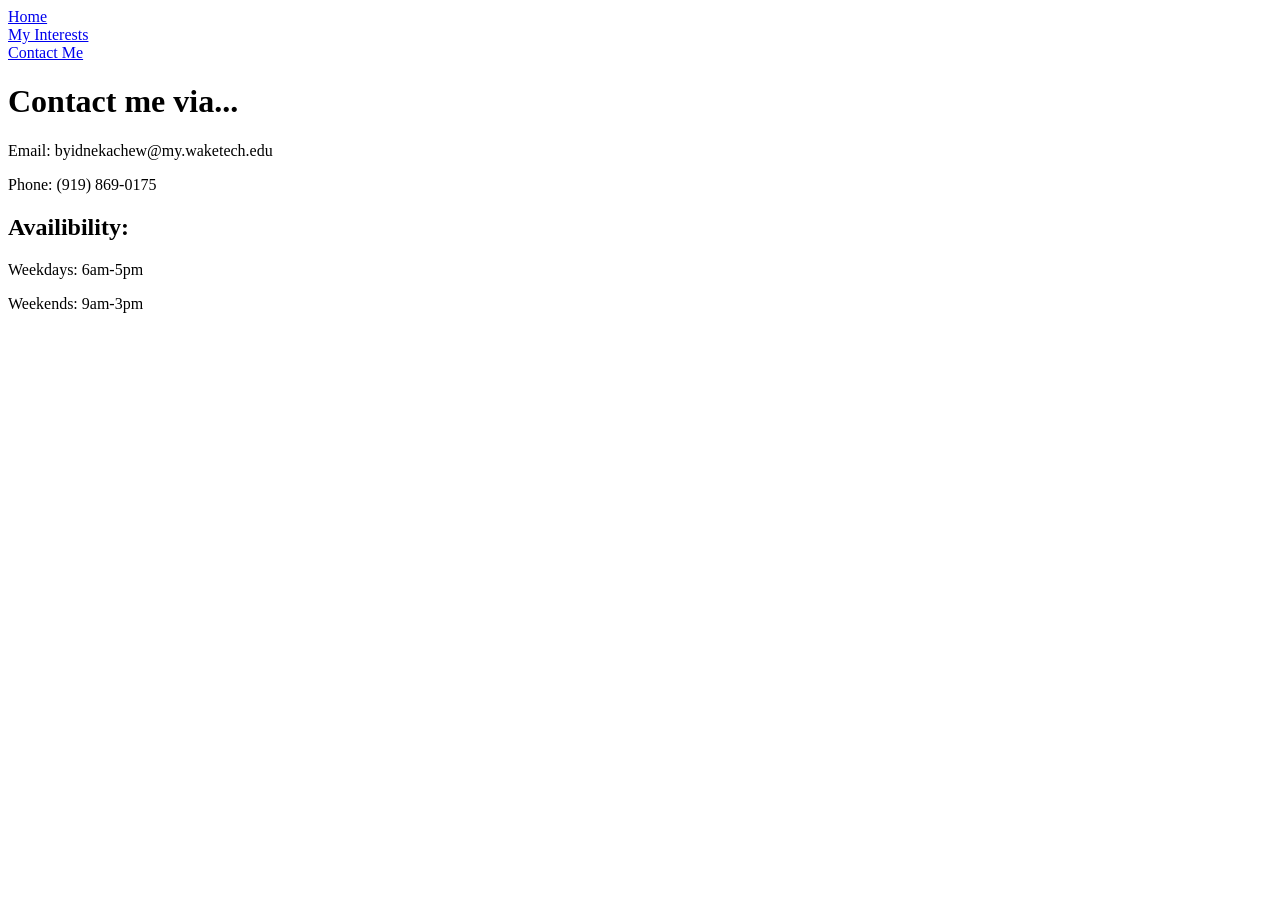
==== contact.html @ 54d41bf2 "Updated some nav features" ====
<!DOCTYPE html>
<html>
    <head>
        <title>Contact Info</title>
        <link rel="stylesheet" href="./styles.css"> 
    </head>
    <body>
        <nav>
            <ul class="navbar">
                <a href="./index.html"><li>Home</li></a>
                <a href="./interests.html"><li>My Interests</li></a>
                <a href="./contact.html"><li>Contact Me</li></a>
            </ul>
        </nav>
        <h1>Contact me via...</h1>
        <p>Email: byidnekachew@my.waketech.edu</p>
        <p>Phone: (919) 869-0175</p>
        <h2>Availibility:</h2>
        <p>Weekdays: 6am-5pm</p>
        <p>Weekends: 9am-3pm</p>
    </body>
</html>
---- styles.css ----
/* Color Palette:
Light Shades: #F8F7F7;
Light Accent: #8D3FD0;
Main Brand Color: #e96663;
Dark Accent: #928CD8;
Dark Shades: #2A1766;
*/

.name{
    color:slategray;
    font-family: 'Courier New', Courier, monospace;
    font-size: 60px;
    display: flex;
    align-items: center;
}

img{
    display: inline-block;
    border-radius:10%;
}

.navbar{
    list-style-type:none;
    margin:0;
    padding:0;
}

.navitem{
    display: inline;
}
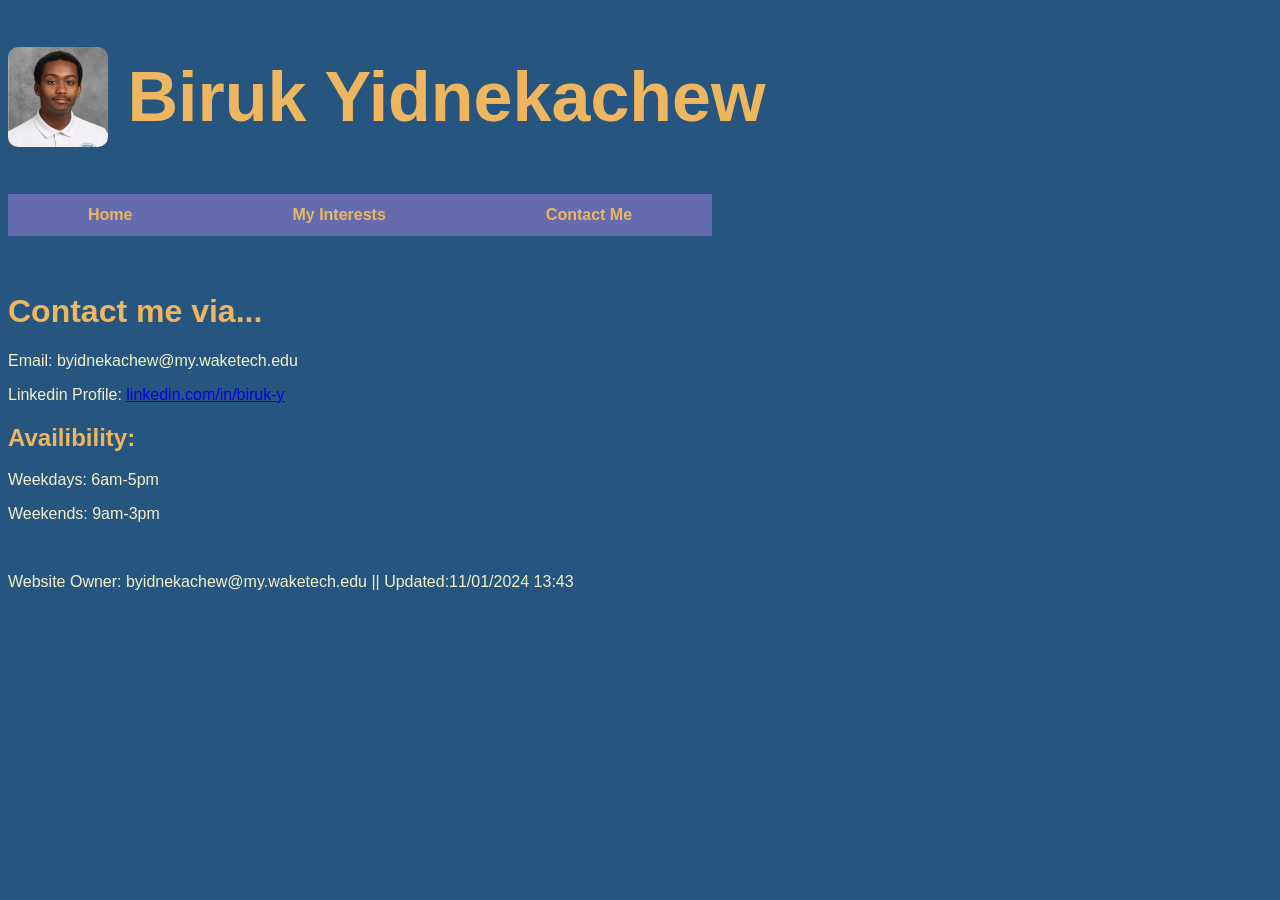
==== commit 01a6f9c2: "CSS Styling added fully" ====
--- a/contact.html
+++ b/contact.html
@@ -5,18 +5,30 @@
         <link rel="stylesheet" href="./styles.css"> 
     </head>
     <body>
+        <header>
+            <h1 class="name">
+                <img src="Biruk_Y.jpg" alt="Profile picture of Biruk Yidnekachew" width="100" height="100">
+                &nbspBiruk Yidnekachew
+            </h1>
+        </header>
+
         <nav>
             <ul class="navbar">
-                <a href="./index.html"><li>Home</li></a>
-                <a href="./interests.html"><li>My Interests</li></a>
-                <a href="./contact.html"><li>Contact Me</li></a>
+                <li><a href="./index.html"><strong>Home</strong></a></li>
+                <li><a href="./interests.html"><strong>My Interests</strong></a></li>
+                <li><a href="./contact.html"><strong>Contact Me</strong></a></li>
             </ul>
         </nav>
-        <h1>Contact me via...</h1>
+        <br><br>
+        <h1 class="subpage">Contact me via...</h1>
         <p>Email: byidnekachew@my.waketech.edu</p>
-        <p>Phone: (919) 869-0175</p>
+        <p>Linkedin Profile: <a href="https://www.linkedin.com/in/biruk-y/">linkedin.com/in/biruk-y</a></p>
         <h2>Availibility:</h2>
         <p>Weekdays: 6am-5pm</p>
         <p>Weekends: 9am-3pm</p>
+        <br>
+        <footer>
+            <p>Website Owner: byidnekachew@my.waketech.edu || Updated:11/01/2024 13:43</p>
+        </footer>
     </body>
 </html>
--- a/styles.css
+++ b/styles.css
@@ -1,30 +1,76 @@
 /* Color Palette:
-Light Shades: #F8F7F7;
-Light Accent: #8D3FD0;
-Main Brand Color: #e96663;
-Dark Accent: #928CD8;
-Dark Shades: #2A1766;
+Light Shades: #F5F0CC;
+Light Accent: #EDB65F;
+Main Brand Color: #847EB9;
+Dark Accent: #646CAD;
+Dark Shades: #26567F;
 */
 
+.color-tester{
+    background-color: #F5F0CC;
+    background-color: #EDB65F;
+    background-color: #847EB9;
+    background-color: #646CAD;
+    background-color: #26567F;
+}
+
+body{
+    background-color: #26567F;
+    font-family: 'Segoe UI', Tahoma, Verdana, sans-serif;
+    color: #F5F0CC;
+}
+
 .name{
-    color:slategray;
-    font-family: 'Courier New', Courier, monospace;
-    font-size: 60px;
+    color:#EDB65F ;
+    font-size: 70px;
     display: flex;
     align-items: center;
 }
-
 img{
     display: inline-block;
     border-radius:10%;
 }
 
-.navbar{
-    list-style-type:none;
-    margin:0;
-    padding:0;
+h2{
+    color: #EDB65F;
+}
+.subpage{
+    color: #EDB65F;
 }
 
-.navitem{
+.column {
+    float: left;
+    width: 32%;
+    background-color: #646CAD;
+    margin: .33%;
+}
+.row:after {
+    content: "";
+    display: table;
+    clear: both;
+}
+
+nav{
+    top: 0;
+    width: 100%;
+    top: 0;
+}
+.navbar{
+    list-style-type: none;
+    margin: 0;
+    padding: 0;
+    top:0;
+    overflow: hidden;
+    height: auto;
+}
+.navbar li{
     display: inline;
+    float: left;
+}
+.navbar a{
+    display: block;
+    padding: 12px 80px;
+    background-color: #646CAD;
+    color: #EDB65F;
+    text-decoration: none;
 }
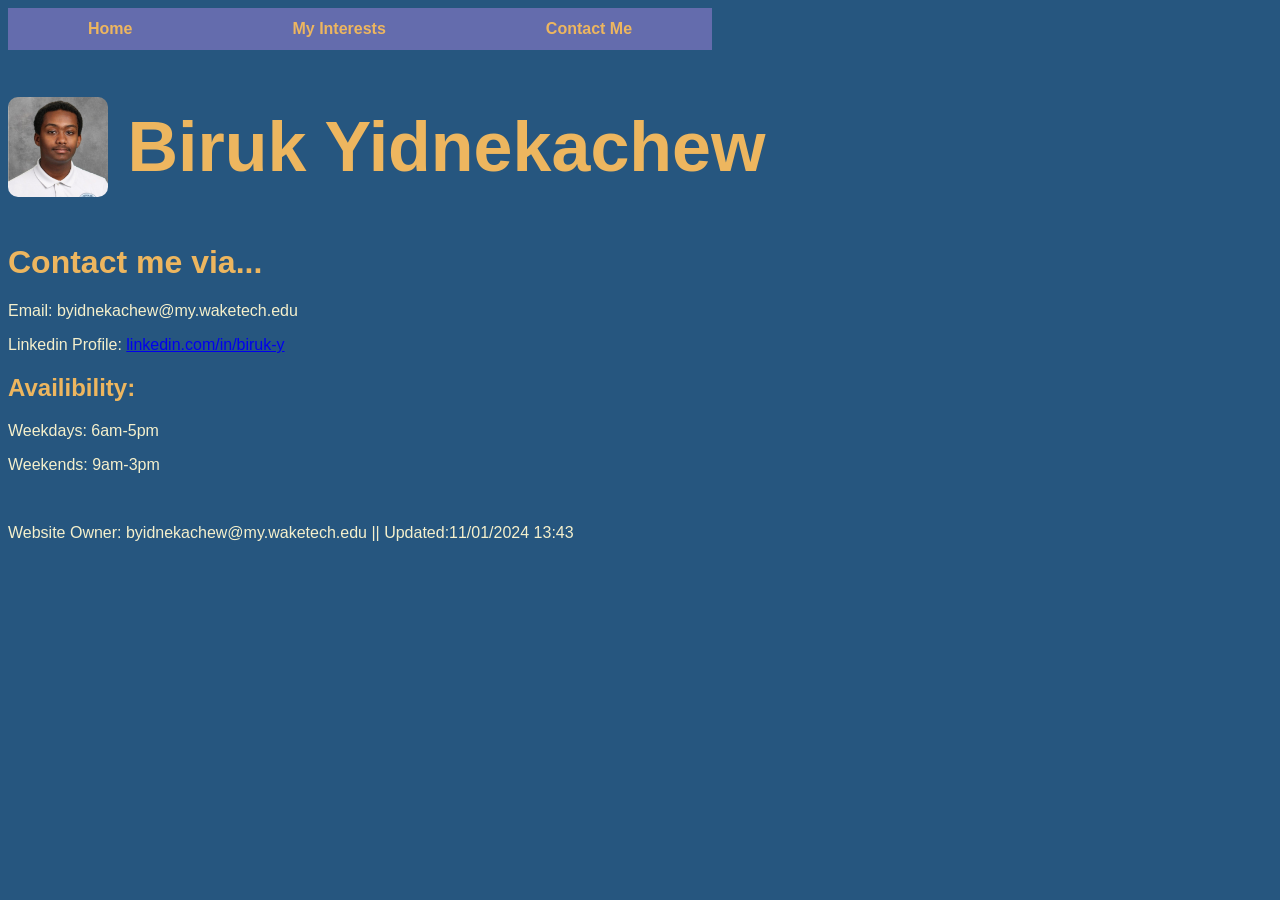
==== commit de963b1a: "Moved navbar to top of page" ====
--- a/contact.html
+++ b/contact.html
@@ -5,6 +5,14 @@
         <link rel="stylesheet" href="./styles.css"> 
     </head>
     <body>
+        <nav>
+            <ul class="navbar">
+                <li><a href="./index.html"><strong>Home</strong></a></li>
+                <li><a href="./interests.html"><strong>My Interests</strong></a></li>
+                <li><a href="./contact.html"><strong>Contact Me</strong></a></li>
+            </ul>
+        </nav>
+        
         <header>
             <h1 class="name">
                 <img src="Biruk_Y.jpg" alt="Profile picture of Biruk Yidnekachew" width="100" height="100">
@@ -12,14 +20,6 @@
             </h1>
         </header>
 
-        <nav>
-            <ul class="navbar">
-                <li><a href="./index.html"><strong>Home</strong></a></li>
-                <li><a href="./interests.html"><strong>My Interests</strong></a></li>
-                <li><a href="./contact.html"><strong>Contact Me</strong></a></li>
-            </ul>
-        </nav>
-        <br><br>
         <h1 class="subpage">Contact me via...</h1>
         <p>Email: byidnekachew@my.waketech.edu</p>
         <p>Linkedin Profile: <a href="https://www.linkedin.com/in/biruk-y/">linkedin.com/in/biruk-y</a></p>
--- a/styles.css
+++ b/styles.css
@@ -38,7 +38,7 @@
     color: #EDB65F;
 }
 
-.column {
+/* .column {
     float: left;
     width: 32%;
     background-color: #646CAD;
@@ -48,12 +48,31 @@
     content: "";
     display: table;
     clear: both;
+} */
+.container{
+    background-color: #EDB65F;
+    padding: 1px;
+    display: flex;
+    justify-content: flex-start;
+    /* height: 200px; */
+    align-items: center;
+}
+.box{
+    background-color: #646CAD;
+    padding: 3px;
+    color: #F5F0CC;
+    margin: 3px;
+}
+@media (max-width:1000px) {
+    .container{
+      flex-direction: column;
+    }
 }
 
 nav{
     top: 0;
     width: 100%;
-    top: 0;
+    position: relative;
 }
 .navbar{
     list-style-type: none;
@@ -66,10 +85,12 @@
 .navbar li{
     display: inline;
     float: left;
+    border-right: none;
 }
-.navbar a{
+.navbar li a{
     display: block;
     padding: 12px 80px;
+    text-align: center;
     background-color: #646CAD;
     color: #EDB65F;
     text-decoration: none;
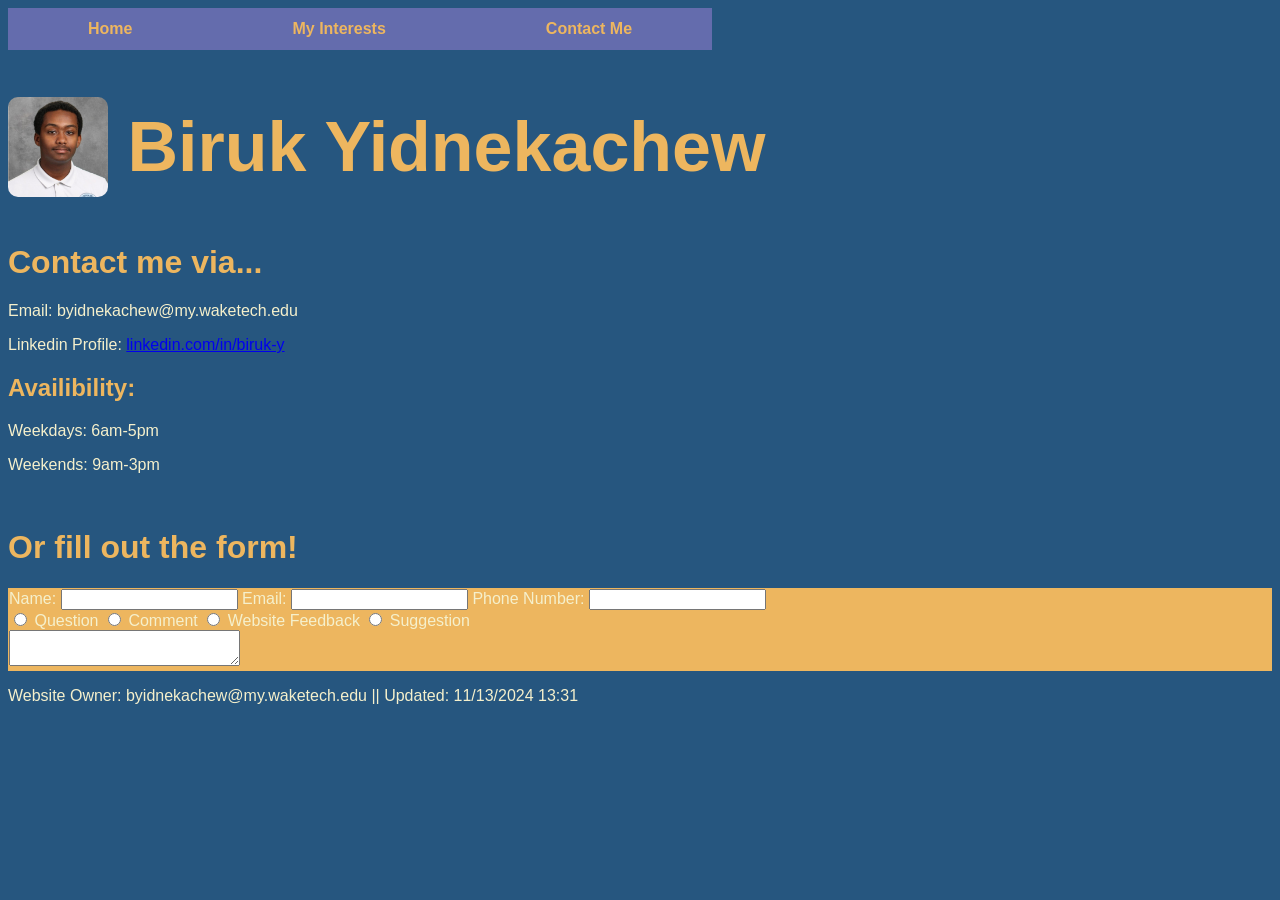
==== commit dc65d735: "Added form" ====
--- a/contact.html
+++ b/contact.html
@@ -12,7 +12,7 @@
                 <li><a href="./contact.html"><strong>Contact Me</strong></a></li>
             </ul>
         </nav>
-        
+
         <header>
             <h1 class="name">
                 <img src="Biruk_Y.jpg" alt="Profile picture of Biruk Yidnekachew" width="100" height="100">
@@ -27,8 +27,40 @@
         <p>Weekdays: 6am-5pm</p>
         <p>Weekends: 9am-3pm</p>
         <br>
+        <h1 class="subpage">Or fill out the form!</h1>
+        <div class = "container">
+                        <section class = "form_fill_out">
+                <form>
+                    <label for="name">Name:</label>
+                    <input type="text" id="name" name="name" style="color: black" required>
+
+                    <label for="email">Email:</label>
+                    <input type="text" id="email" name="email" style="color: black" required>
+
+                    <label for="number">Phone Number:</label>
+                    <input type="tel" id="number" name="nuber" pattern="[0-9]{3}-[0-9]{3}-[0-9]{4}" style="color: black" required>
+
+                    <section class="radio">
+                        <input type="radio" id="Question" name="answer" value="Question">
+                        <label for="Question">Question</label>
+
+                        <input type="radio" id="Fan Message" name="answer" value="Comment">
+                        <label for="Comment">Comment</label>
+
+                        <input type="radio" id="Comment" name="answer" value="Comment">
+                        <label for="Comment">Website Feedback</label>
+
+                        <input type="radio" id="Suggestion" name="answer" value="Suggestion">
+                        <label for="Suggestion">Suggestion</label>
+
+                    </section>
+                    <textarea id="message" name="message" minlength="10" style="color: black; min-width: 225px"></textarea>
+
+                </form>
+            </section>
+        </div>
         <footer>
-            <p>Website Owner: byidnekachew@my.waketech.edu || Updated:11/01/2024 13:43</p>
+            <p>Website Owner: byidnekachew@my.waketech.edu || Updated: 11/13/2024 13:31</p>
         </footer>
     </body>
 </html>
--- a/styles.css
+++ b/styles.css
@@ -94,4 +94,8 @@
     background-color: #646CAD;
     color: #EDB65F;
     text-decoration: none;
+}
+
+.navbar li a:hover{
+    background-color: #847EB9;
 }
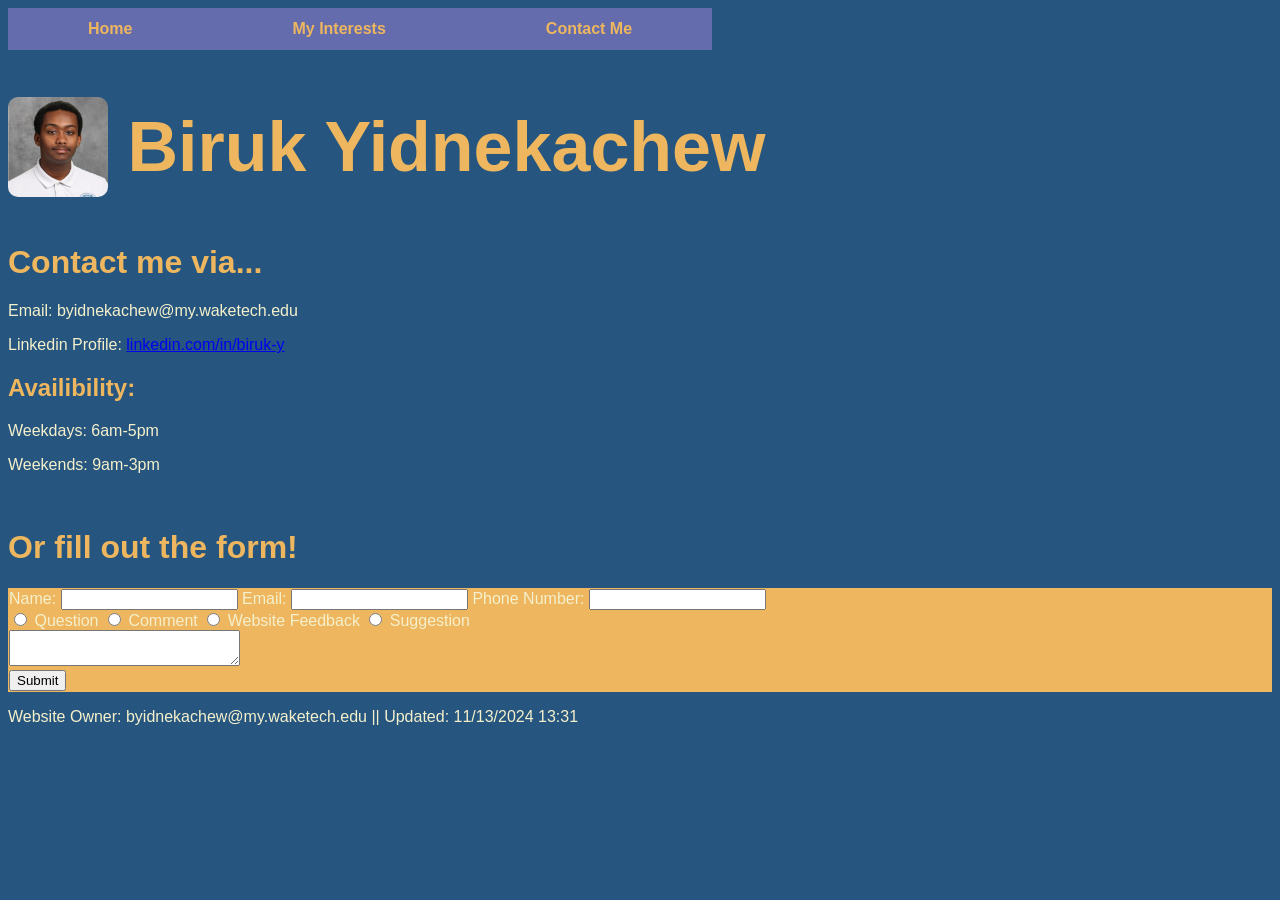
==== commit eb9cdb4a: "Forgot to add submit button" ====
--- a/contact.html
+++ b/contact.html
@@ -54,8 +54,8 @@
                         <label for="Suggestion">Suggestion</label>
 
                     </section>
-                    <textarea id="message" name="message" minlength="10" style="color: black; min-width: 225px"></textarea>
-
+                    <textarea id="message" name="message" minlength="10" style="color: black; min-width: 225px"></textarea><br>
+                    <input id="submit" type="submit" value="Submit">
                 </form>
             </section>
         </div>
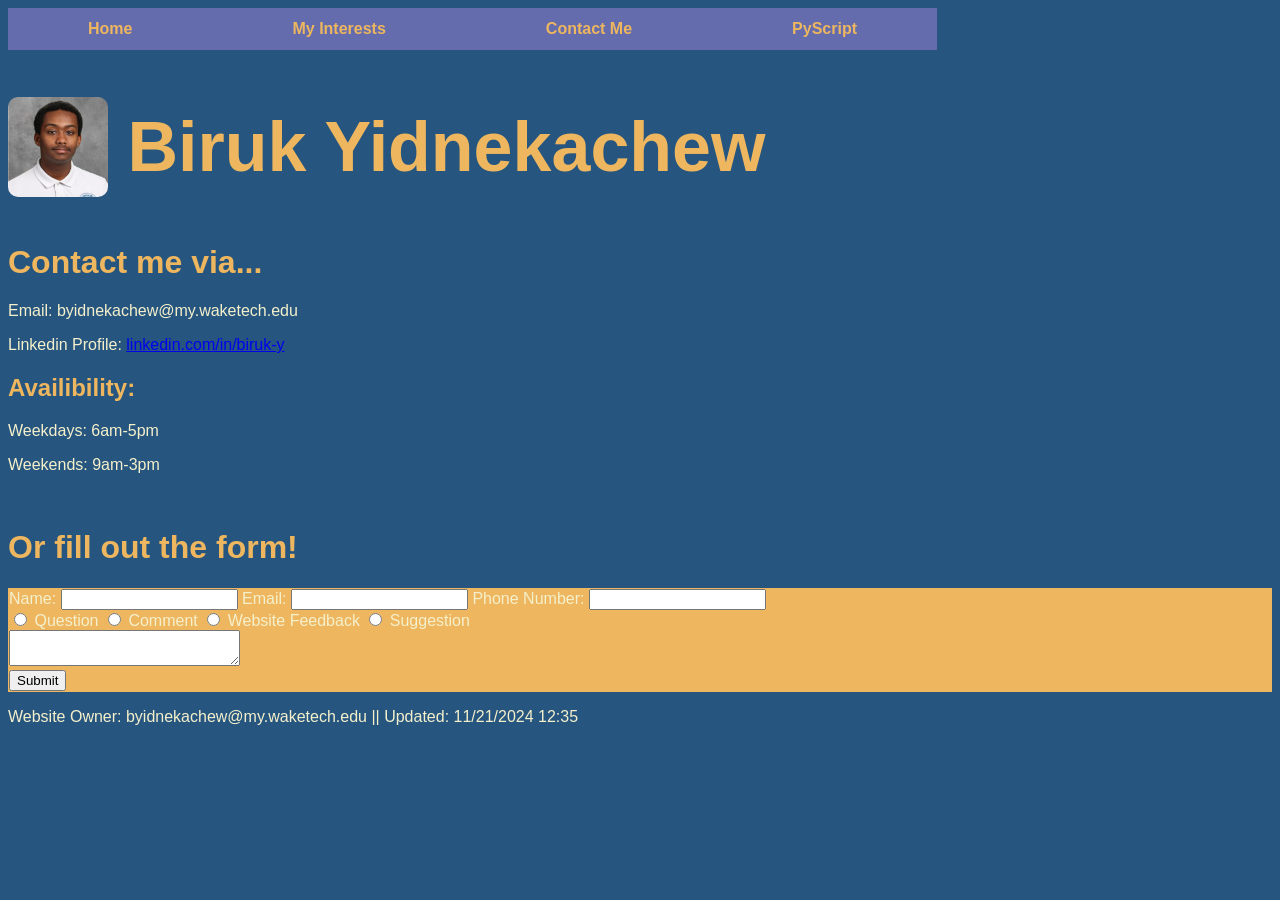
==== commit d000080c: "Added pyscript skeleton" ====
--- a/contact.html
+++ b/contact.html
@@ -10,6 +10,7 @@
                 <li><a href="./index.html"><strong>Home</strong></a></li>
                 <li><a href="./interests.html"><strong>My Interests</strong></a></li>
                 <li><a href="./contact.html"><strong>Contact Me</strong></a></li>
+                <li><a href="./hello.html"><strong>PyScript</strong></a></li>
             </ul>
         </nav>
 
@@ -60,7 +61,7 @@
             </section>
         </div>
         <footer>
-            <p>Website Owner: byidnekachew@my.waketech.edu || Updated: 11/13/2024 13:31</p>
+            <p>Website Owner: byidnekachew@my.waketech.edu || Updated: 11/21/2024 12:35</p>
         </footer>
     </body>
 </html>
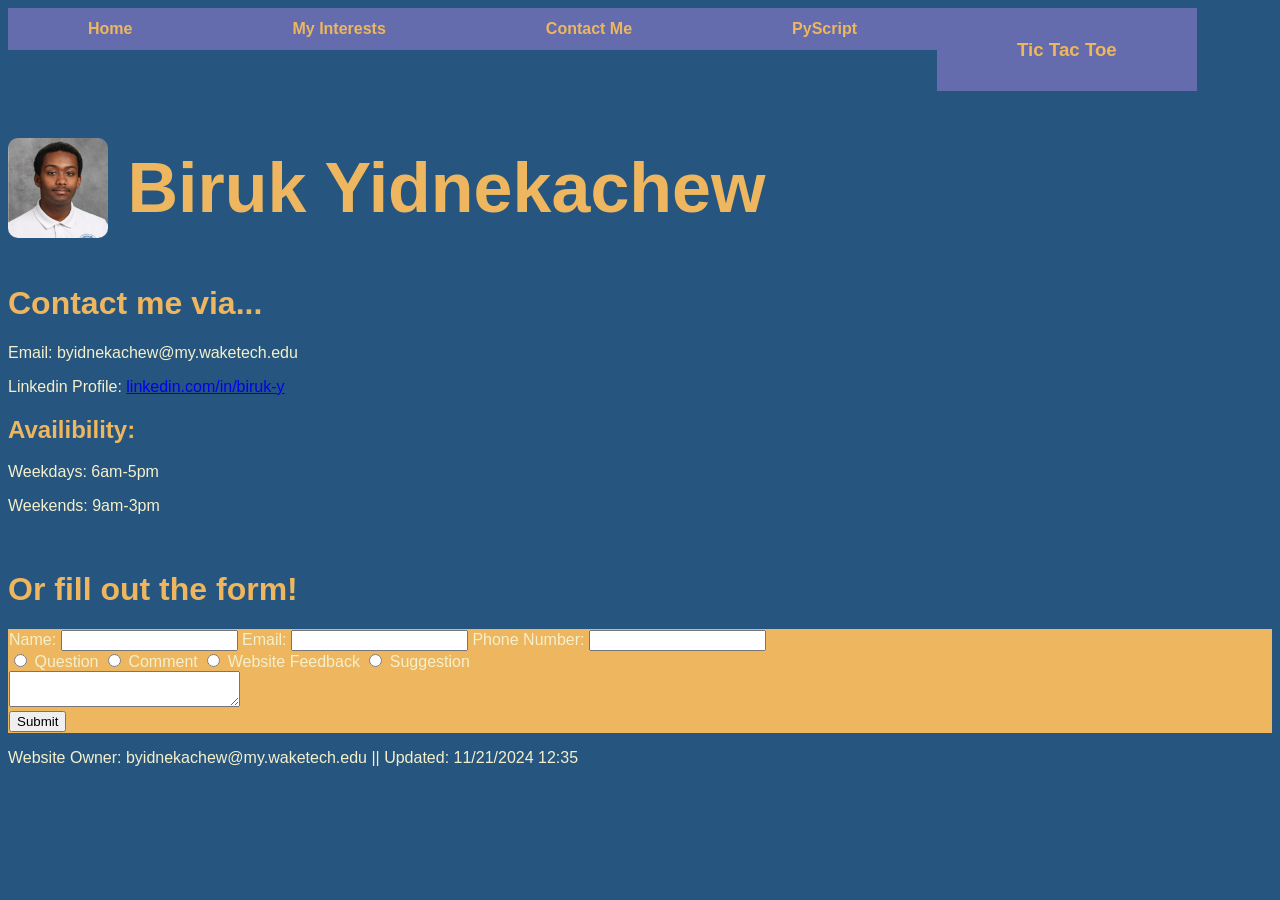
==== commit d06611bf: "Added link to tictactoe to navabr" ====
--- a/contact.html
+++ b/contact.html
@@ -11,6 +11,7 @@
                 <li><a href="./interests.html"><strong>My Interests</strong></a></li>
                 <li><a href="./contact.html"><strong>Contact Me</strong></a></li>
                 <li><a href="./hello.html"><strong>PyScript</strong></a></li>
+                <li><a class="navLink" href="./tictactoe.html"><h3>Tic Tac Toe</h3></a></li>
             </ul>
         </nav>
 
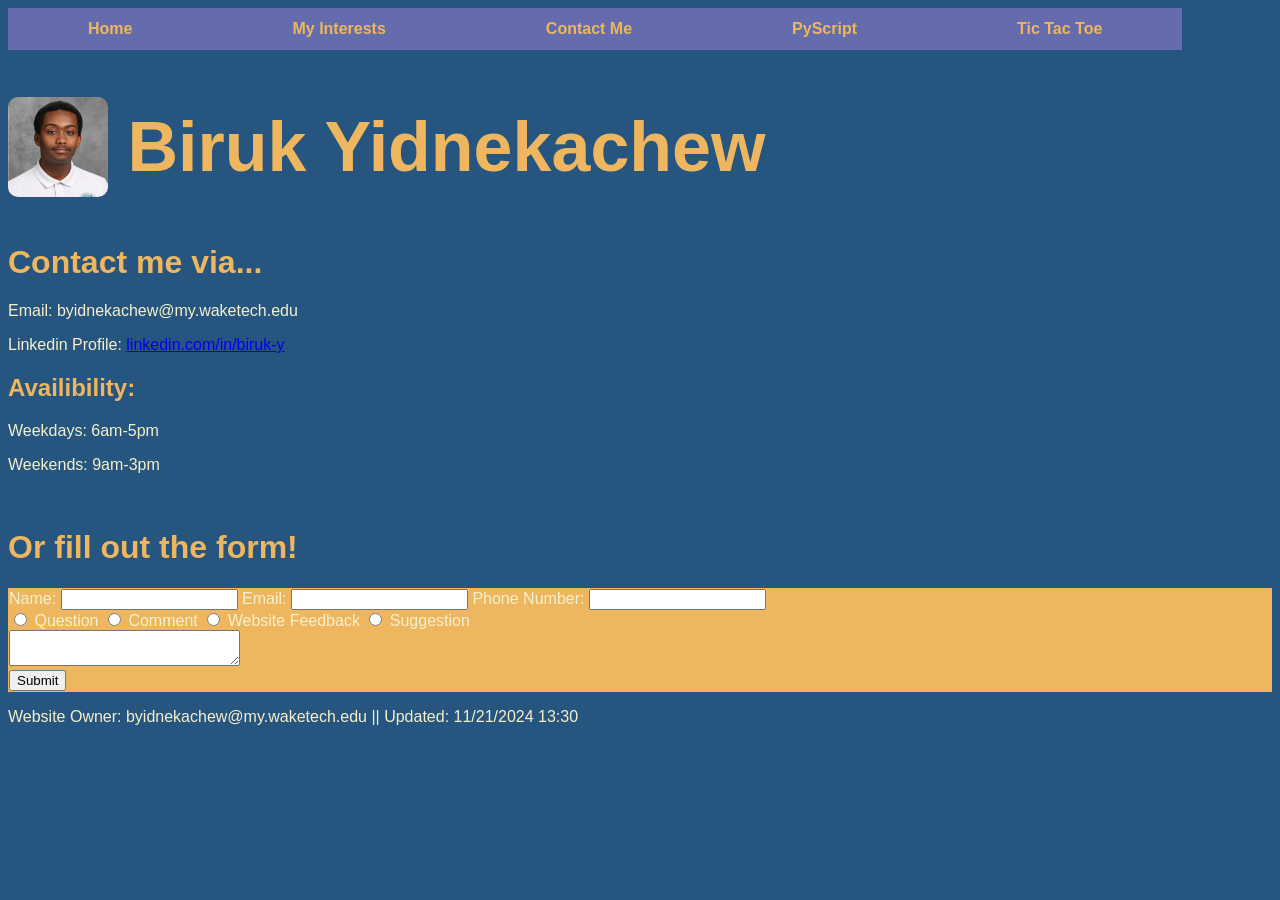
==== commit 8a4eb8dc: "Added link to tictactoe to navbar" ====
--- a/contact.html
+++ b/contact.html
@@ -11,7 +11,7 @@
                 <li><a href="./interests.html"><strong>My Interests</strong></a></li>
                 <li><a href="./contact.html"><strong>Contact Me</strong></a></li>
                 <li><a href="./hello.html"><strong>PyScript</strong></a></li>
-                <li><a class="navLink" href="./tictactoe.html"><h3>Tic Tac Toe</h3></a></li>
+                <li><a href="./tictactoe.html"><strong>Tic Tac Toe</strong></a></li>
             </ul>
         </nav>
 
@@ -62,7 +62,7 @@
             </section>
         </div>
         <footer>
-            <p>Website Owner: byidnekachew@my.waketech.edu || Updated: 11/21/2024 12:35</p>
+            <p>Website Owner: byidnekachew@my.waketech.edu || Updated: 11/21/2024 13:30</p>
         </footer>
     </body>
 </html>
